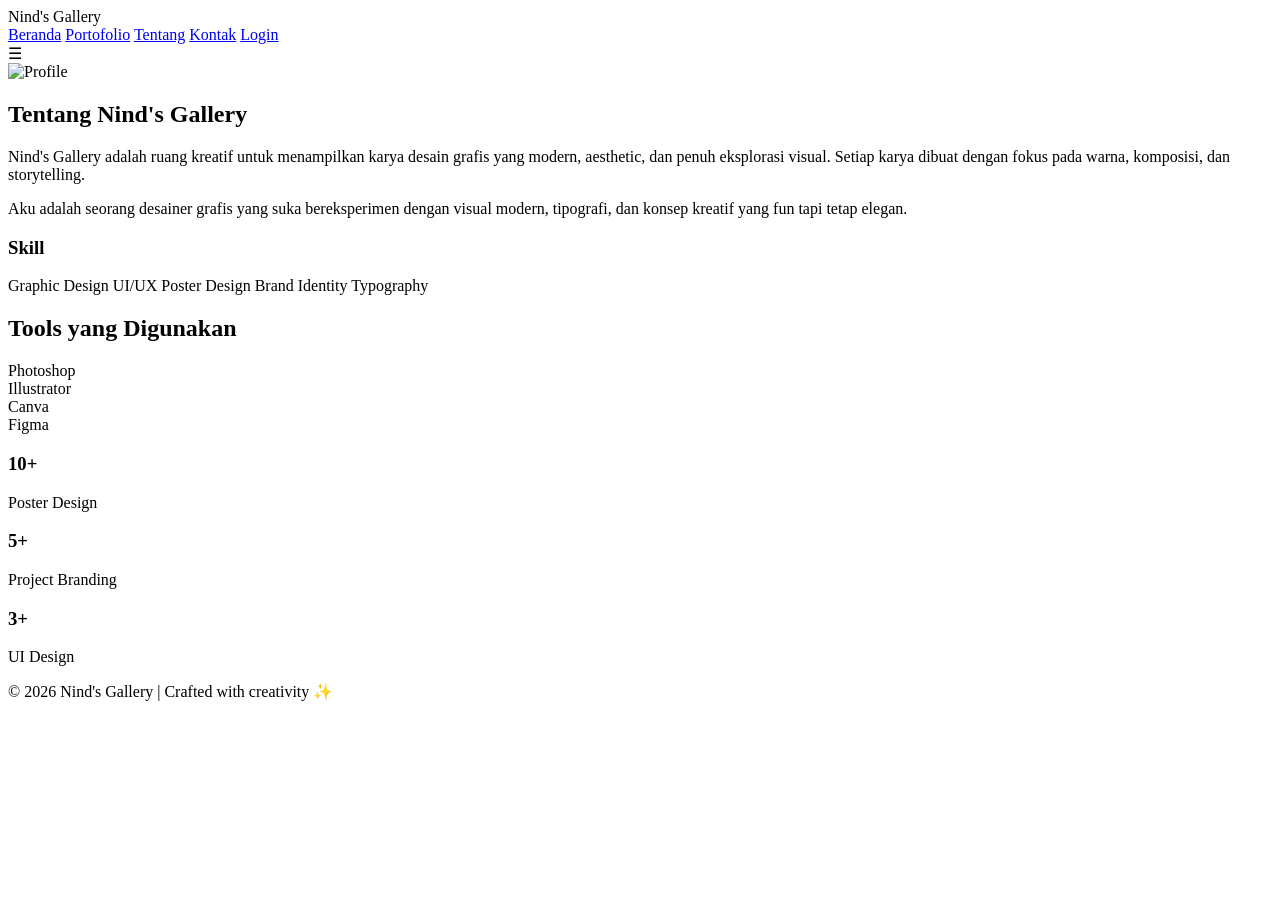
==== about.html @ 37af1089 "Create about.html" ====
<!DOCTYPE html>
<html lang="id">
<head>
    <meta charset="UTF-8">
    <meta name="viewport" content="width=device-width, initial-scale=1.0">
    <title>Tentang | Nind's Gallery</title>

    <link rel="stylesheet" href="style.css">

    <link rel="preconnect" href="https://fonts.googleapis.com">
    <link href="https://fonts.googleapis.com/css2?family=Poppins:wght@300;400;500;600;700&display=swap" rel="stylesheet">
</head>
<body>

    <!-- Navbar -->
    <header class="navbar">
        <div class="logo">
            Nind's Gallery
        </div>

        <nav class="nav-menu" id="navMenu">
            <a href="index.html">Beranda</a>
            <a href="portfolio.html">Portofolio</a>
            <a href="about.html" class="active">Tentang</a>
            <a href="contact.html">Kontak</a>
            <a href="login/login.html" class="login-btn">
                Login
            </a>
        </nav>

        <div class="hamburger" id="hamburger">
            ☰
        </div>
    </header>

    <!-- About Hero -->
    <section class="about-hero">

        <div class="about-container">

            <div class="about-image">
                <img src="https://images.unsplash.com/photo-1529626455594-4ff0802cfb7e?w=800"
                    alt="Profile">
            </div>

            <div class="about-text">
                <h1>Tentang <span>Nind's Gallery</span></h1>

                <p>
                    Nind's Gallery adalah ruang kreatif untuk menampilkan karya desain grafis
                    yang modern, aesthetic, dan penuh eksplorasi visual.
                    Setiap karya dibuat dengan fokus pada warna, komposisi, dan storytelling.
                </p>

                <p>
                    Aku adalah seorang desainer grafis yang suka bereksperimen dengan
                    visual modern, tipografi, dan konsep kreatif yang fun tapi tetap elegan.
                </p>

                <div class="skills">

                    <h3>Skill</h3>

                    <div class="skill-tags">
                        <span>Graphic Design</span>
                        <span>UI/UX</span>
                        <span>Poster Design</span>
                        <span>Brand Identity</span>
                        <span>Typography</span>
                    </div>

                </div>

            </div>

        </div>

    </section>

    <!-- Tools Section -->
    <section class="tools-section">

        <h2>Tools yang Digunakan</h2>

        <div class="tools-grid">

            <div class="tool-card">Photoshop</div>
            <div class="tool-card">Illustrator</div>
            <div class="tool-card">Canva</div>
            <div class="tool-card">Figma</div>

        </div>

    </section>

    <!-- Stats -->
    <section class="stats-section">

        <div class="stats-grid">

            <div class="stat-card">
                <h3>10+</h3>
                <p>Poster Design</p>
            </div>

            <div class="stat-card">
                <h3>5+</h3>
                <p>Project Branding</p>
            </div>

            <div class="stat-card">
                <h3>3+</h3>
                <p>UI Design</p>
            </div>

        </div>

    </section>

    <!-- Footer -->
    <footer>
        <p>
            © 2026 Nind's Gallery | Crafted with creativity ✨
        </p>
    </footer>

    <script src="script.js"></script>

</body>
</html>
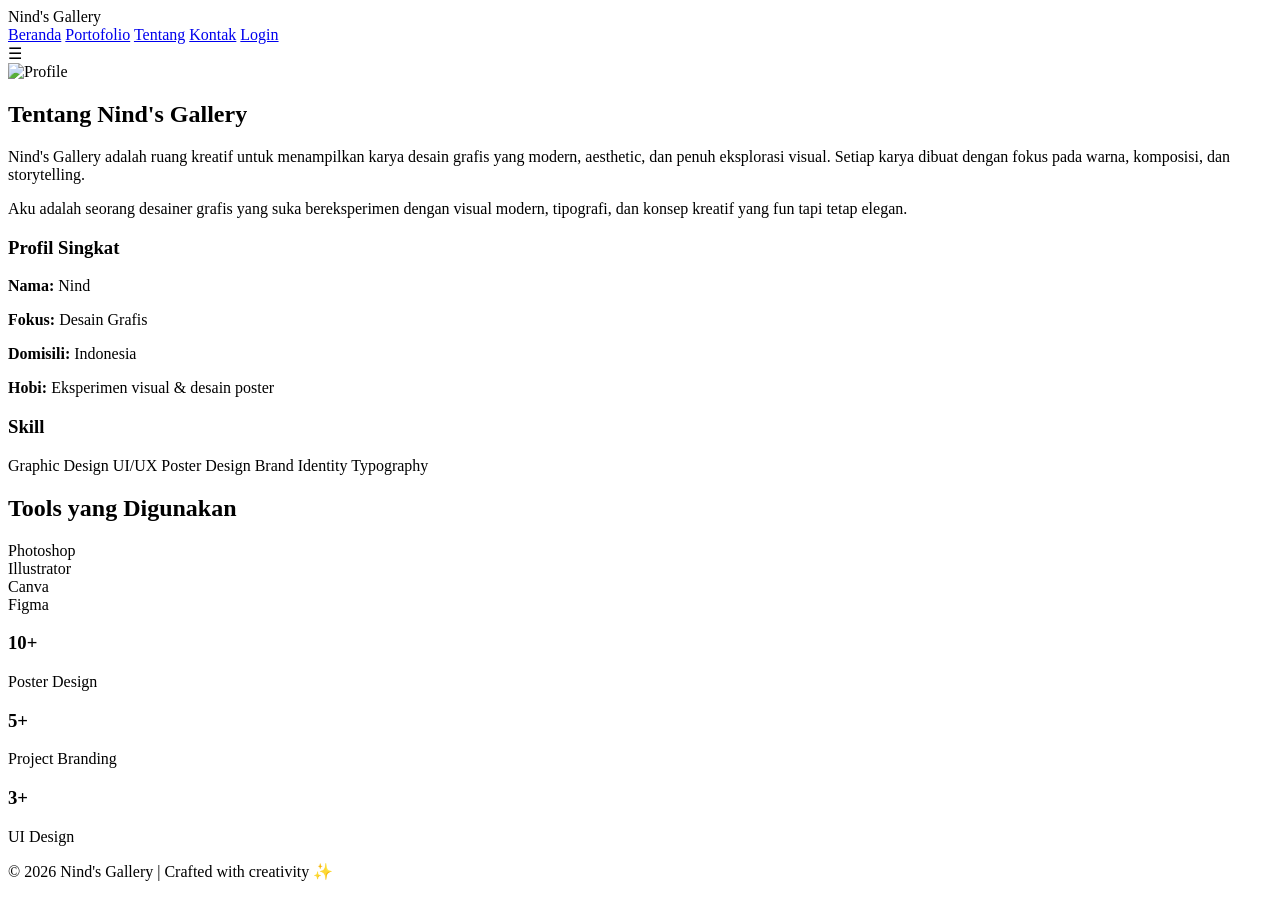
==== commit 7e06839e: "Add profile card section to about.html" ====
--- a/about.html
+++ b/about.html
@@ -56,7 +56,13 @@
                     Aku adalah seorang desainer grafis yang suka bereksperimen dengan
                     visual modern, tipografi, dan konsep kreatif yang fun tapi tetap elegan.
                 </p>
-
+   <div class="profile-card">
+    <h3>Profil Singkat</h3>
+    <p><b>Nama:</b> Nind</p>
+    <p><b>Fokus:</b> Desain Grafis</p>
+    <p><b>Domisili:</b> Indonesia</p>
+    <p><b>Hobi:</b> Eksperimen visual & desain poster</p>
+   </div>
                 <div class="skills">
 
                     <h3>Skill</h3>
